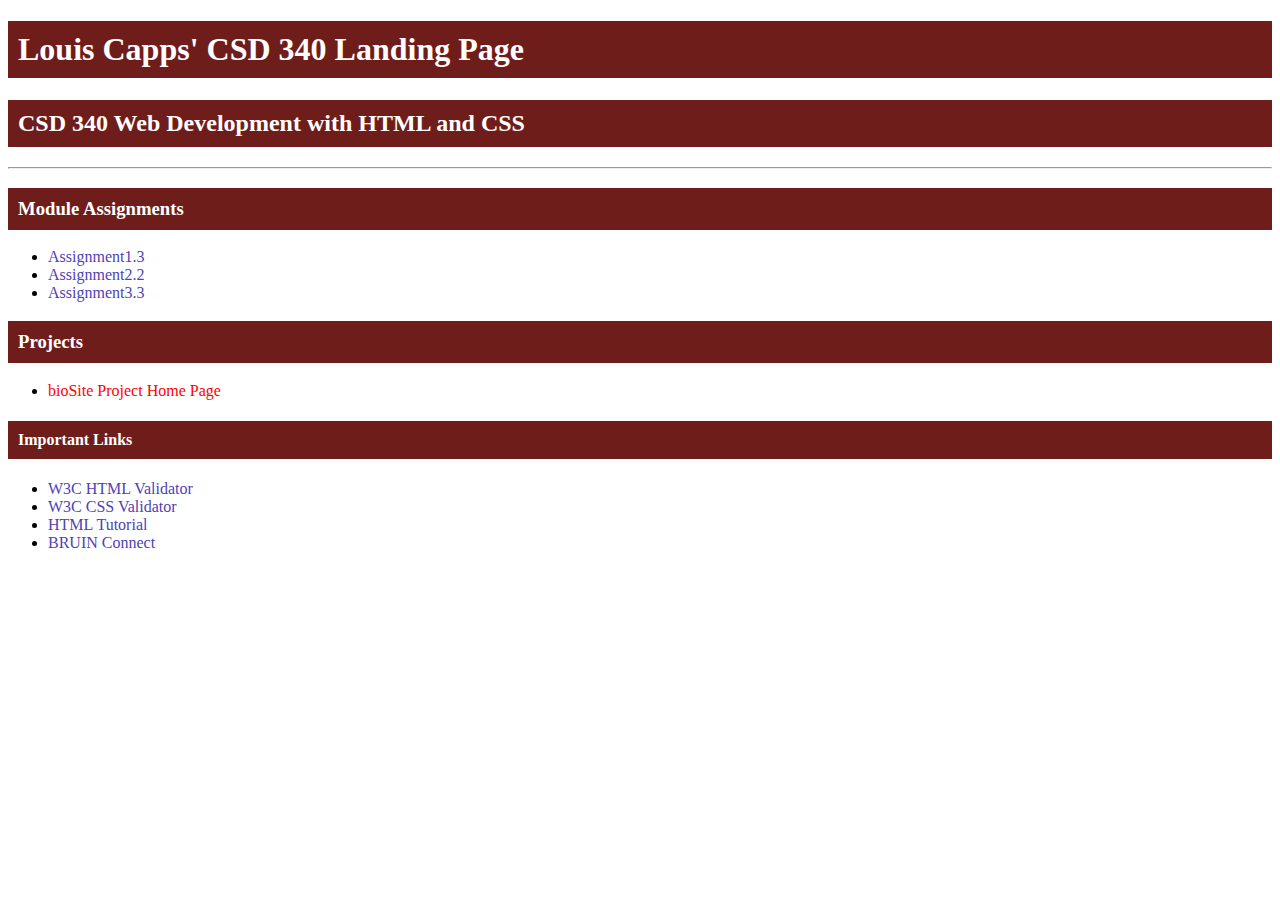
==== index.html @ 249e8cd7 "Pushing 01/21/24" ====
<!-- Louis Capps : Assignment 2.2 -->
<!DOCTYPE html>
<html lang="en">
<head>
    <title>Louis Capps' CSD 340 Landing Page</title>
    <meta name="description"
      content="A web page for Assignment 2.2. It contains information about me." >
    <link href="site.css" type="text/css" rel="stylesheet" >
</head>

<body>
     <div id="container">
       <h1> Louis Capps' CSD 340 Landing Page </h1>
       <h2> CSD 340 Web Development with HTML and CSS </h2>
	   <hr>
	   <h3> Module Assignments </h3>
	   <ul>
		<li><a href="module-1/capps_Mod1_3.html">Assignment1.3</a></li>
		<li><a href="module-2/Capps_Mod2_2.html">Assignment2.2</a></li>
		<li><a href="module-3/Capps_Mod3_3.html">Assignment3.3</a></li>
	   </ul>
	   <h3> Projects </h3>
	   <ul>
	    <li><a href="">bioSite Project Home Page</a></li>
	   </ul>
	   <h4> Important Links </h4>
	   <ul>
	    <li><a href="https://validator.w3.org/">W3C HTML Validator</a></li>
	    <li><a href="http://jigsaw.w3.org/css-validator/  ">W3C CSS Validator</a></li>
	    <li><a href="https://www.w3schools.com/html/ ">HTML Tutorial</a></li>
	    <li><a href="https://bruinconnect.bellevue.edu/ ">BRUIN Connect</a></li>
	   </ul>
     </div>
</body>

</html>
---- site.css ----
html

#containter{
	margin-top: 50px;
	margin-left: 100px;
	margin-right: 100px;
}

h1{
	background-color: #6F1D1B;
	color: white;
	border: 1px;
	border-color: #D6A800;
	padding: 10px;
}

h2{
	background-color: #6F1D1B;
	color: white;
	border: 1px;
	border-color: #D6A800;
	padding: 10px;
}

h3{
	background-color: #6F1D1B;
	color: white;
	border: 1px;
	border-color: #D6A800;
	padding: 10px;
}

h4{
	background-color: #6F1D1B;
	color: white;
	border: 1px;
	border-color: #D6A800;
	padding: 10px;
}

a {
    color: #4f42b5;
    text-decoration: none;
}

a:hover {
    text-decoration: underline;
    color: #D6A800;
}

a:visited {
    color: red;
}
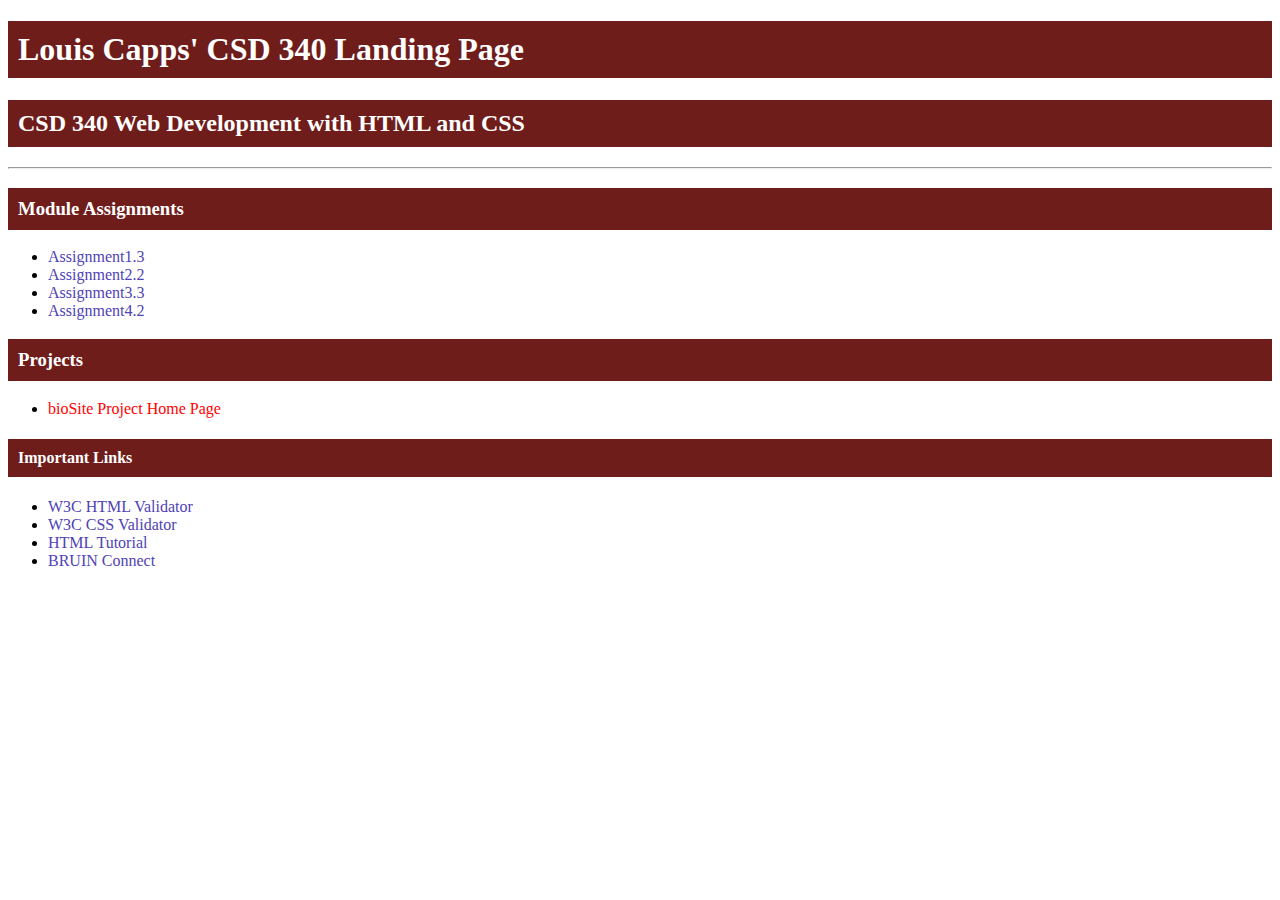
==== commit 2f1667ea: "Pushing 01/27/2024 assignment 4 and hover links update for index page" ====
--- a/index.html
+++ b/index.html
@@ -18,6 +18,7 @@
 		<li><a href="module-1/capps_Mod1_3.html">Assignment1.3</a></li>
 		<li><a href="module-2/Capps_Mod2_2.html">Assignment2.2</a></li>
 		<li><a href="module-3/Capps_Mod3_3.html">Assignment3.3</a></li>
+		<li><a href="module-4/Capps_Mod4_2.html">Assignment4.2</a></li>
 	   </ul>
 	   <h3> Projects </h3>
 	   <ul>
--- a/site.css
+++ b/site.css
@@ -43,11 +43,11 @@
     text-decoration: none;
 }
 
+a:visited {
+    color: red;
+}
+
 a:hover {
     text-decoration: underline;
     color: #D6A800;
-}
-
-a:visited {
-    color: red;
 }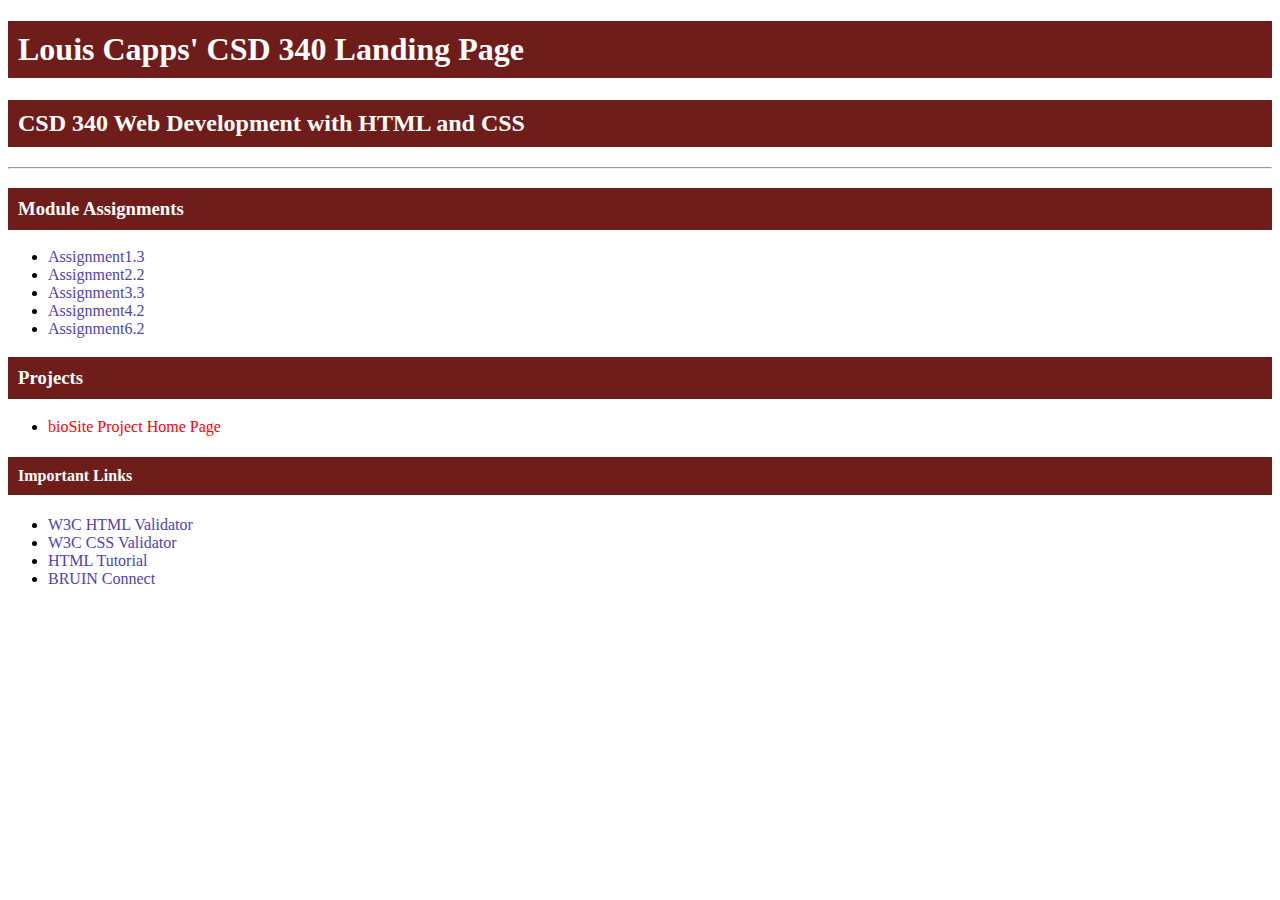
==== commit 5e8c79c6: "Pushing 02/03/2024 module 6 assignment page and index page update" ====
--- a/index.html
+++ b/index.html
@@ -19,6 +19,7 @@
 		<li><a href="module-2/Capps_Mod2_2.html">Assignment2.2</a></li>
 		<li><a href="module-3/Capps_Mod3_3.html">Assignment3.3</a></li>
 		<li><a href="module-4/Capps_Mod4_2.html">Assignment4.2</a></li>
+		<li><a href="module-6/Capps_Mod6_2.html">Assignment6.2</a></li>
 	   </ul>
 	   <h3> Projects </h3>
 	   <ul>
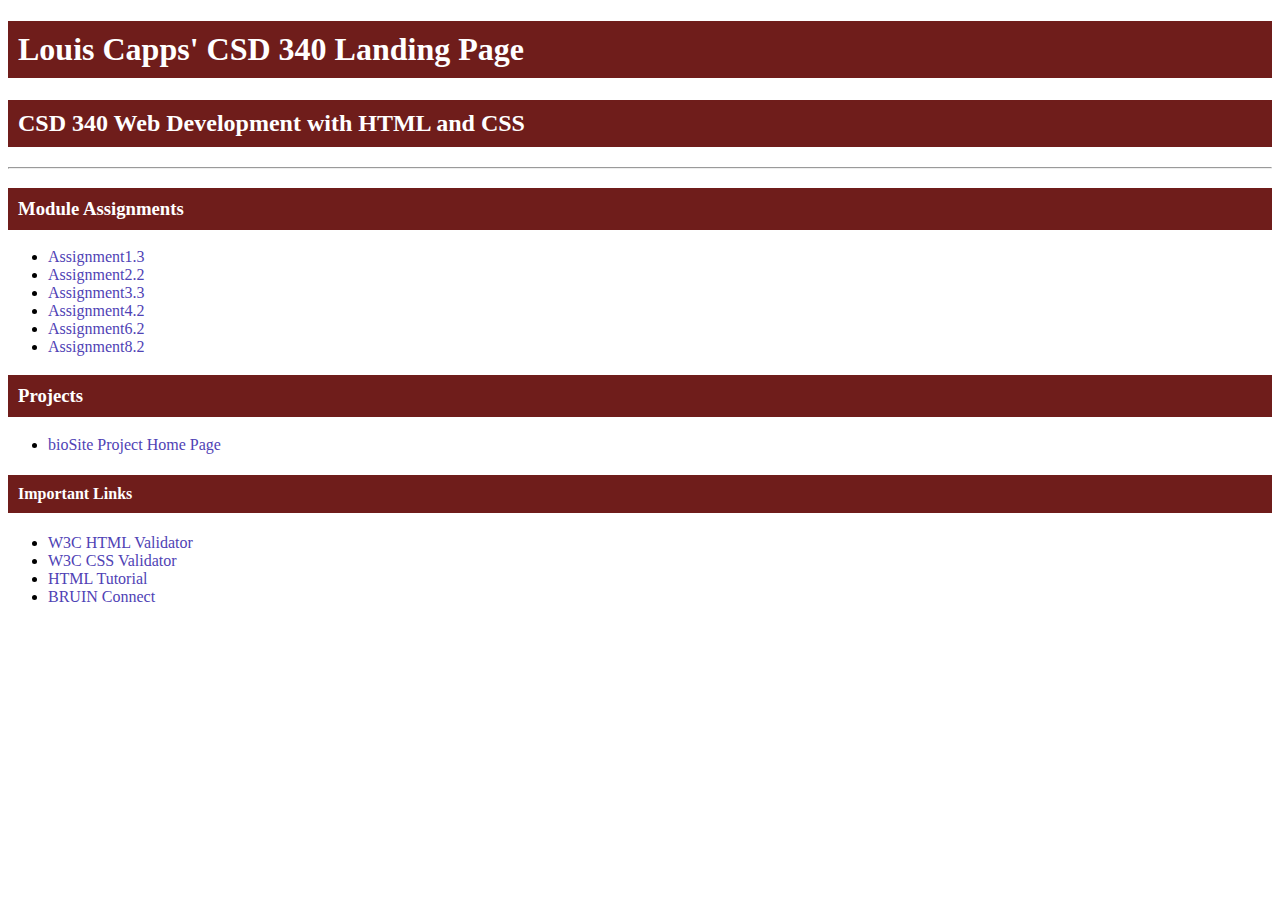
==== commit a7d7f7b9: "Pushing 02/11/24" ====
--- a/index.html
+++ b/index.html
@@ -20,10 +20,11 @@
 		<li><a href="module-3/Capps_Mod3_3.html">Assignment3.3</a></li>
 		<li><a href="module-4/Capps_Mod4_2.html">Assignment4.2</a></li>
 		<li><a href="module-6/Capps_Mod6_2.html">Assignment6.2</a></li>
+		<li><a href="module-8/Capps_Mod8_2.html">Assignment8.2</a></li>
 	   </ul>
 	   <h3> Projects </h3>
 	   <ul>
-	    <li><a href="">bioSite Project Home Page</a></li>
+	    <li><a href="https://zredwind2.github.io/bioSite/">bioSite Project Home Page</a></li>
 	   </ul>
 	   <h4> Important Links </h4>
 	   <ul>
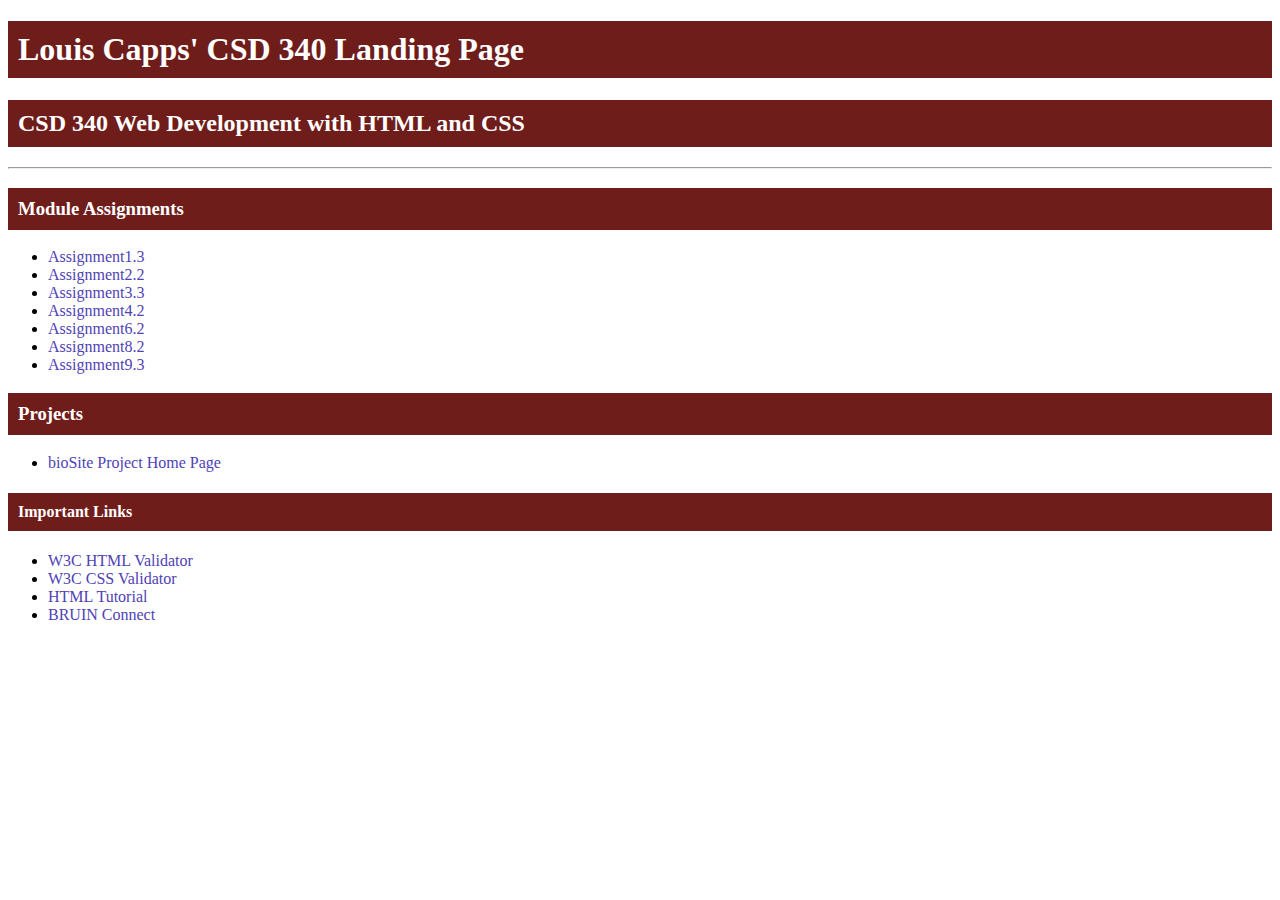
==== commit cafb0bbd: "Pushing 02/18/24" ====
--- a/index.html
+++ b/index.html
@@ -21,6 +21,7 @@
 		<li><a href="module-4/Capps_Mod4_2.html">Assignment4.2</a></li>
 		<li><a href="module-6/Capps_Mod6_2.html">Assignment6.2</a></li>
 		<li><a href="module-8/Capps_Mod8_2.html">Assignment8.2</a></li>
+		<li><a href="module-9/Capps_Mod9_3.html">Assignment9.3</a></li>
 	   </ul>
 	   <h3> Projects </h3>
 	   <ul>
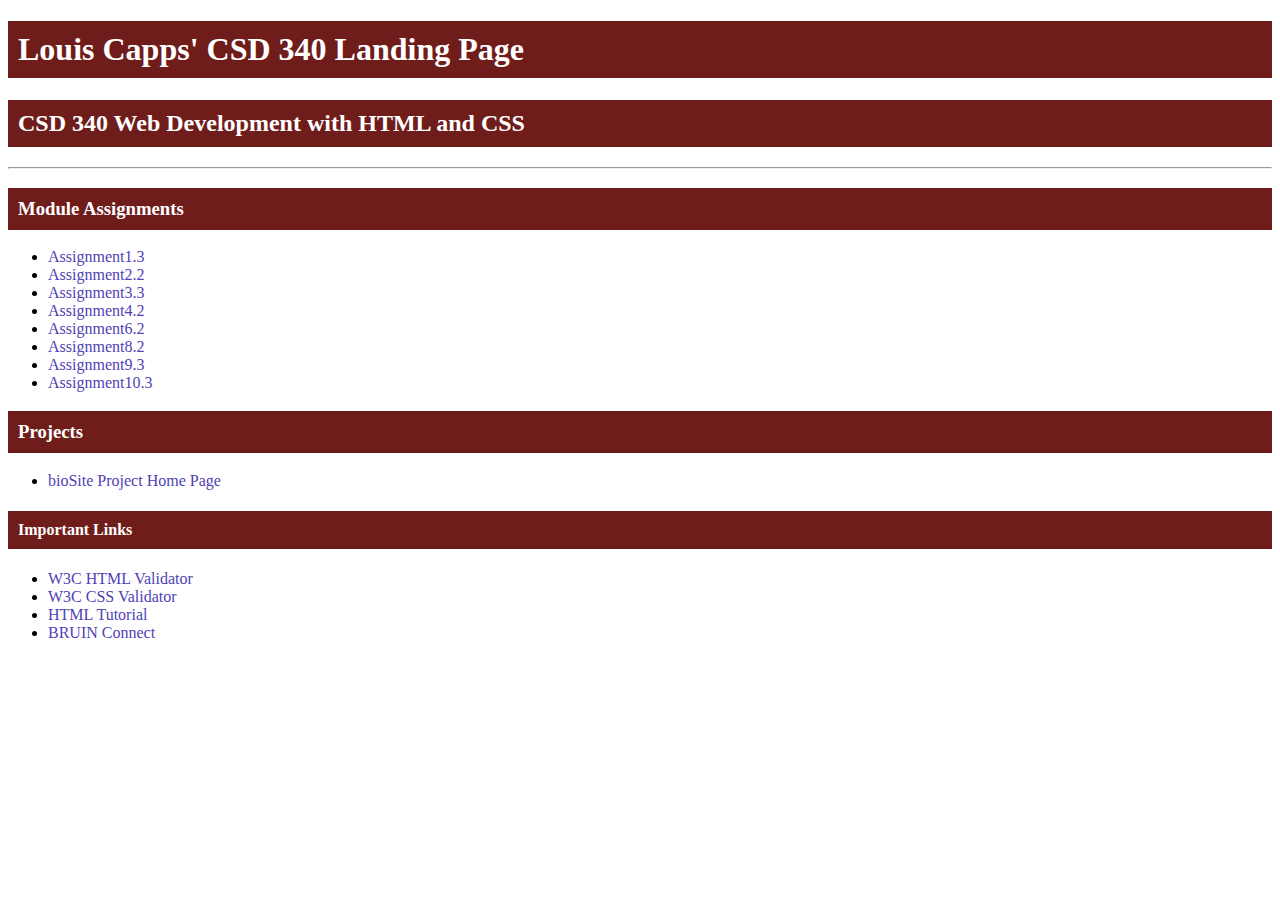
==== commit e34e5018: "Pushing 02/24/24" ====
--- a/index.html
+++ b/index.html
@@ -22,6 +22,7 @@
 		<li><a href="module-6/Capps_Mod6_2.html">Assignment6.2</a></li>
 		<li><a href="module-8/Capps_Mod8_2.html">Assignment8.2</a></li>
 		<li><a href="module-9/Capps_Mod9_3.html">Assignment9.3</a></li>
+		<li><a href="module-10/Capps_Mod10_3.html">Assignment10.3</a></li>
 	   </ul>
 	   <h3> Projects </h3>
 	   <ul>
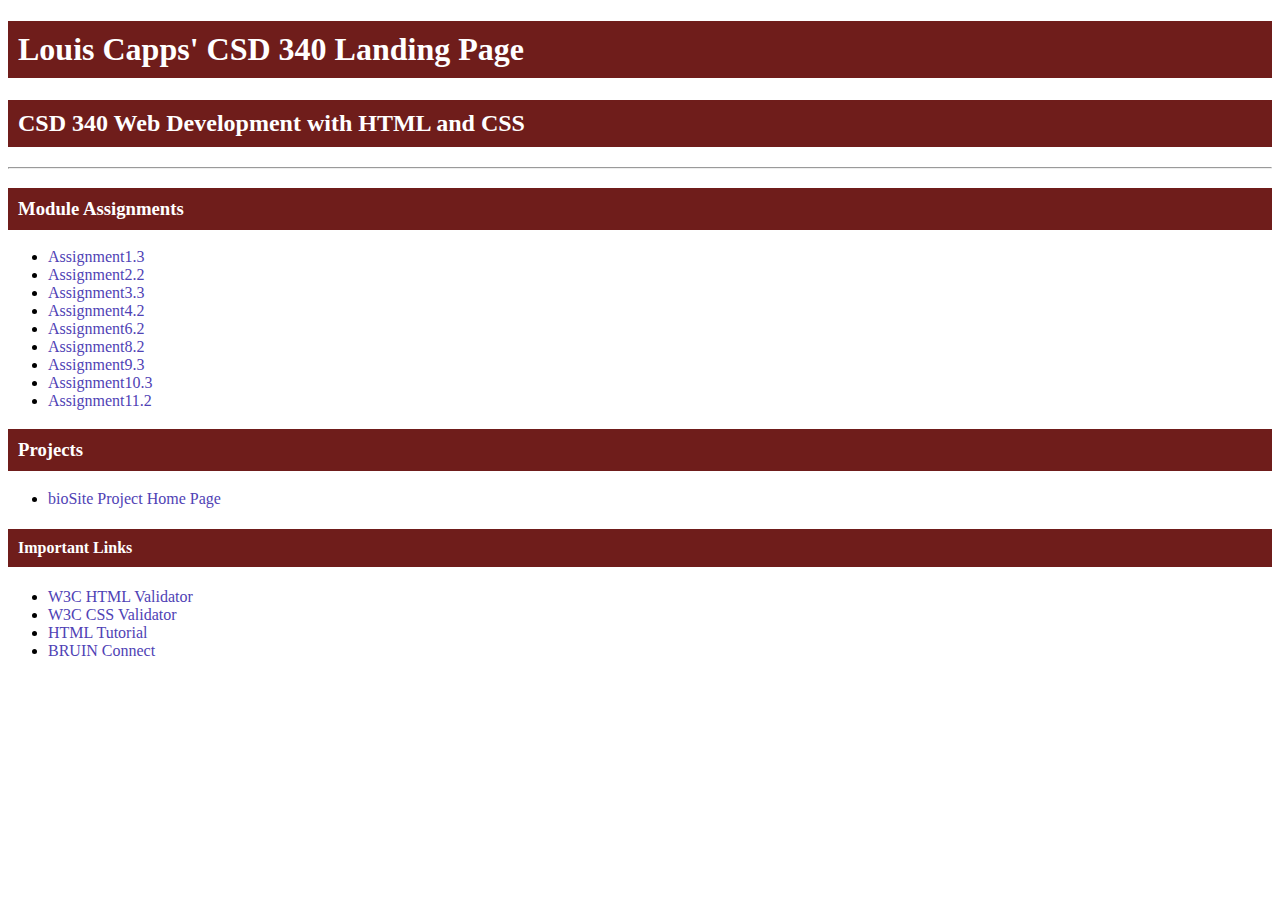
==== commit a4a397a3: "Pushing 03/03/24" ====
--- a/index.html
+++ b/index.html
@@ -23,6 +23,7 @@
 		<li><a href="module-8/Capps_Mod8_2.html">Assignment8.2</a></li>
 		<li><a href="module-9/Capps_Mod9_3.html">Assignment9.3</a></li>
 		<li><a href="module-10/Capps_Mod10_3.html">Assignment10.3</a></li>
+		<li><a href="module-11/Capps_Mod11_2.html">Assignment11.2</a></li>
 	   </ul>
 	   <h3> Projects </h3>
 	   <ul>
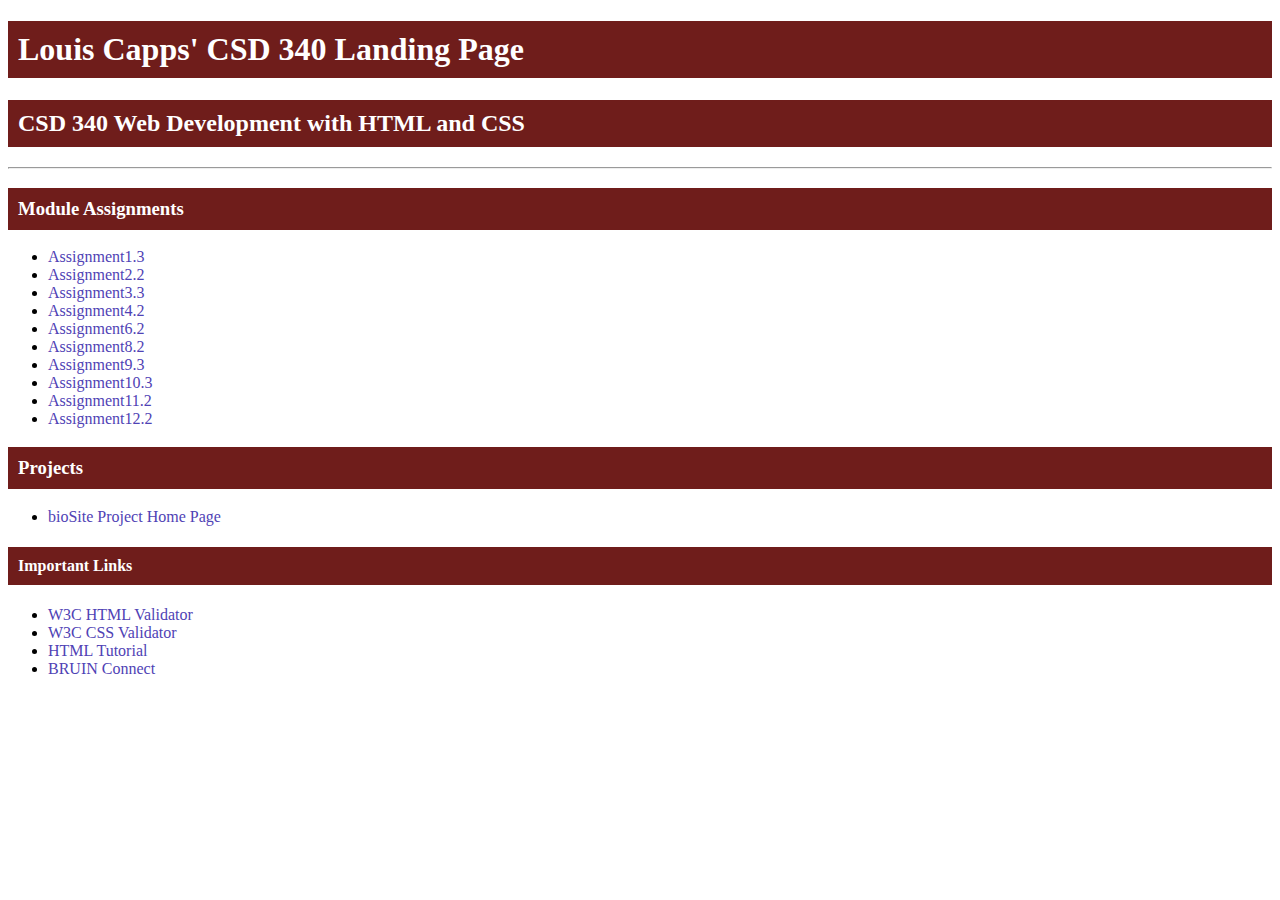
==== commit e321f6cb: "Pushing 03/09/2024" ====
--- a/index.html
+++ b/index.html
@@ -24,6 +24,7 @@
 		<li><a href="module-9/Capps_Mod9_3.html">Assignment9.3</a></li>
 		<li><a href="module-10/Capps_Mod10_3.html">Assignment10.3</a></li>
 		<li><a href="module-11/Capps_Mod11_2.html">Assignment11.2</a></li>
+		<li><a href="module-12/Capps_Mod12_2.html">Assignment12.2</a></li>
 	   </ul>
 	   <h3> Projects </h3>
 	   <ul>
